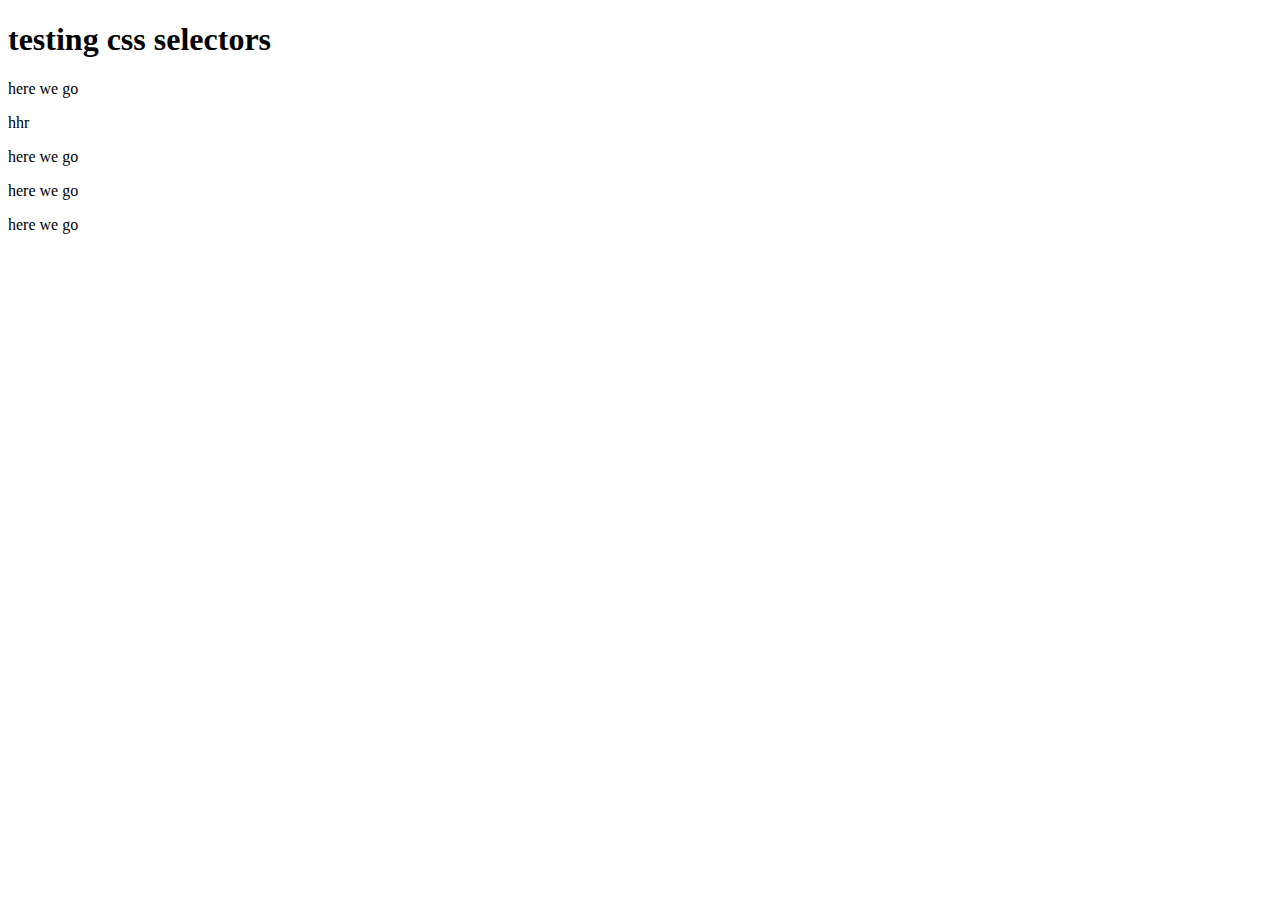
==== Day-8/index.html @ d8cdbd18 "day8" ====
<!DOCTYPE html>
<html>
    <head>
        <body>
            <h1> testing css selectors</h1>
            <p> here we go</p>
            <p class="col-red">hhr </p>
            <p> here we go</p>
            <p> here we go</p>
            <p> here we go</p>
    
        </body>
    </head>
</html>
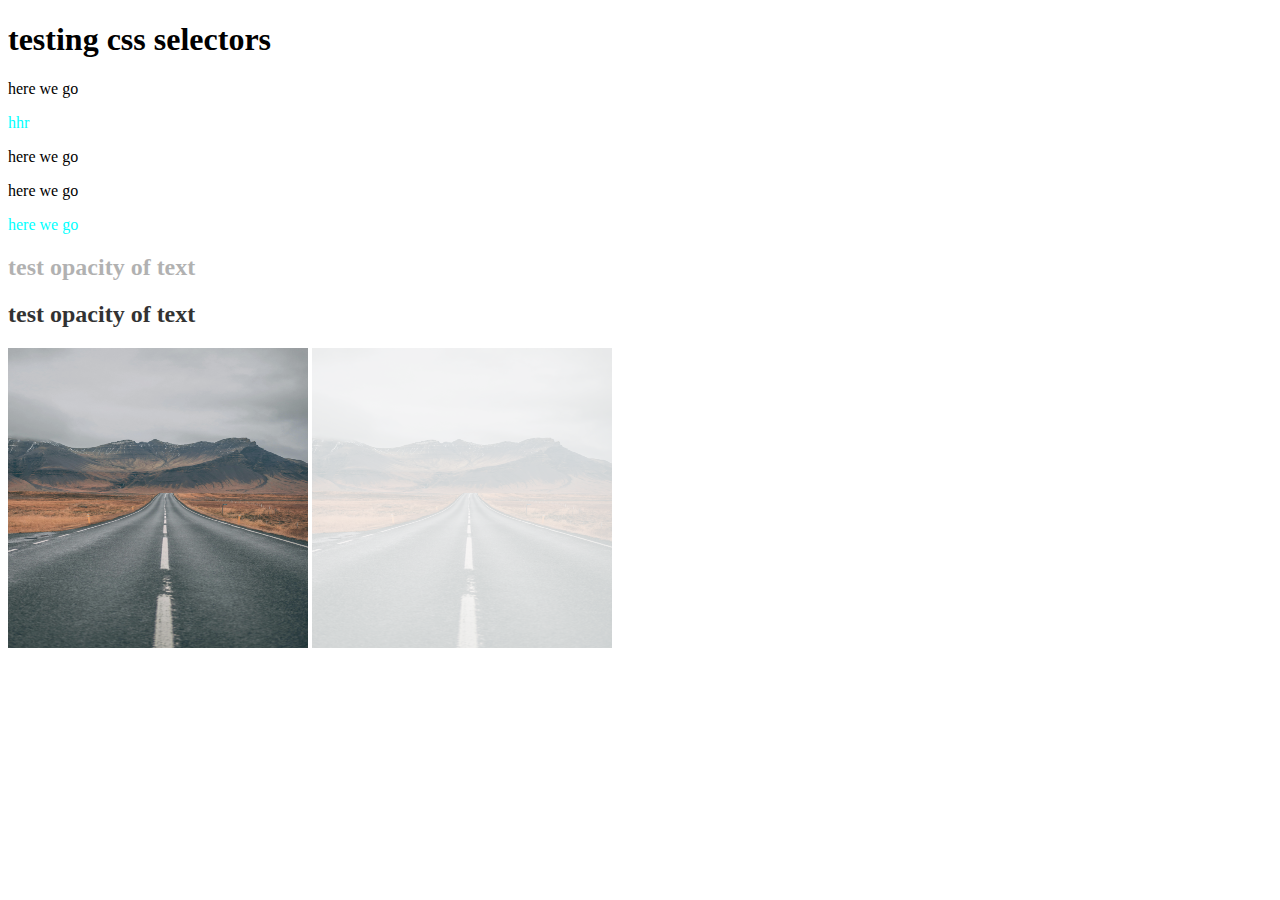
==== commit 49f1cf01: "day 8" ====
--- a/Day-8/index.html
+++ b/Day-8/index.html
@@ -1,13 +1,20 @@
 <!DOCTYPE html>
 <html>
     <head>
+        <link rel="stylesheet" href="style.css" />
         <body>
             <h1> testing css selectors</h1>
             <p> here we go</p>
-            <p class="col-red">hhr </p>
+            <p class="abc">hhr </p>
             <p> here we go</p>
             <p> here we go</p>
-            <p> here we go</p>
+            <p class="abc"> here we go</p>
+            <h2 style="opacity: 0.3;"> test opacity of text</h2>
+            <h2 style="opacity: 0.8;"> test opacity of text</h2>
+        
+            
+          <img  height="300px" width="300px"style ="opacity: 0.9;" src="./../pexels-sebastian-palomino-933481-1955134.jpg"/>
+          <img  height="300px" width="300px" style="opacity: 0.2;" src="./../pexels-sebastian-palomino-933481-1955134.jpg"/>
     
         </body>
     </head>
--- a/Day-8/style.css
+++ b/Day-8/style.css
@@ -0,0 +1,3 @@
+.abc{
+    color: aqua;
+}